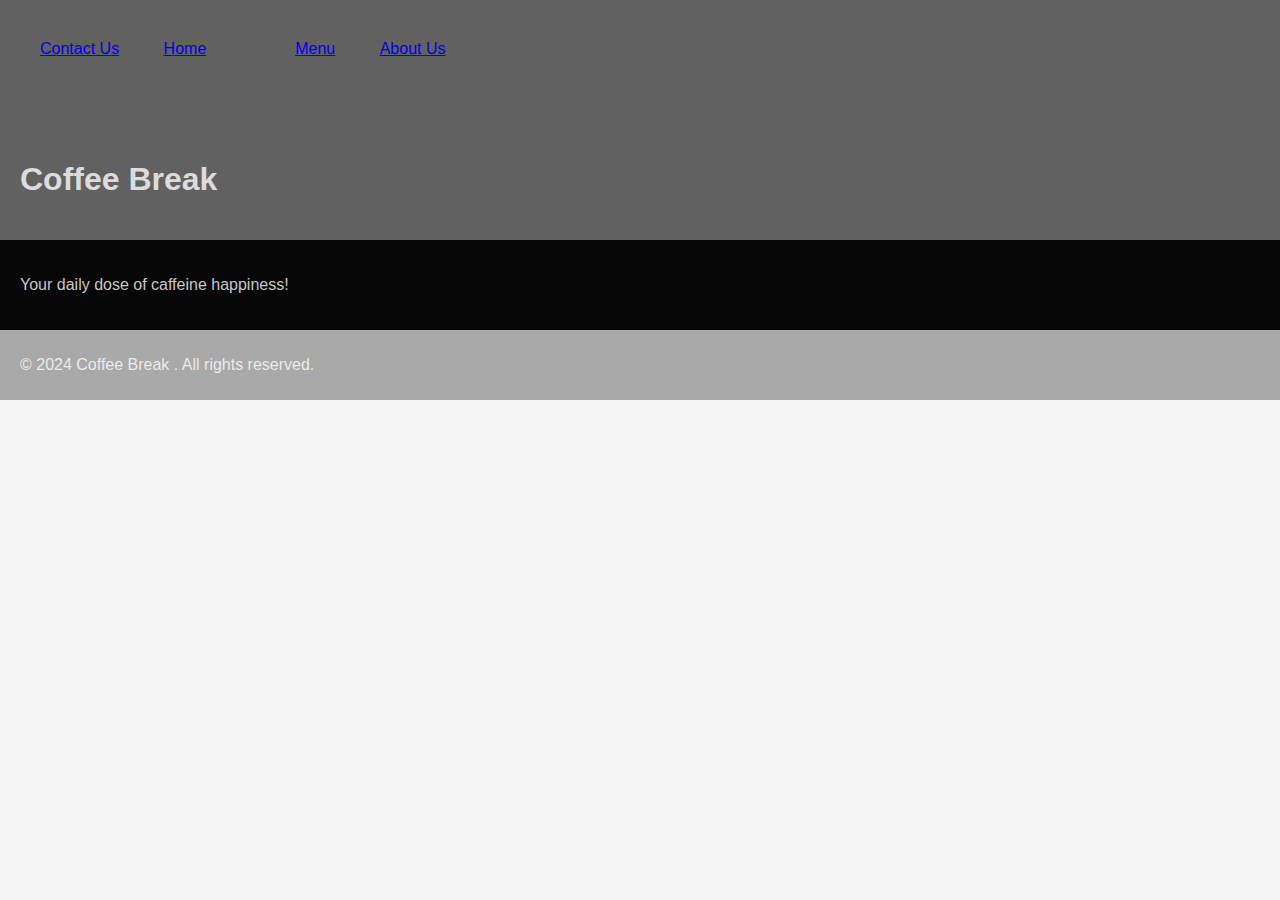
==== Index.html @ fac0fe3f "Coffee shop first commit" ====
<!DOCTYPE html>
<html lang="en">
<head>
    <meta charset="UTF-8">
    <meta name="viewport" content="width=device-width, initial-scale=1.0">
    <title>Coffe Break</title>
    <link rel="stylesheet" href="index.css">
</head>
<body>
  <header>
    <nav>
        <ul>
            <li><a href="Contact Us.html">Contact Us</a></li>
            <li><a href="Index.html">Home</a></li>
            <li class="
            logo"><a href="Index.html">Coffee-Break-Logo</a></li>
            <li><a href="Menu.html">Menu</a></li>
            <li><a href="About Us.html">About Us</a></li>
        </ul>
    </nav>
    <h1>Coffee Break</h1>
</header>
  <section><p>Your daily dose of caffeine happiness!</section>
  

  
 <footer>
    <p>&copy; 2024 Coffee Break . All rights reserved.</p>
 </footer>
</body>
</html>
---- index.css ----
body{
    background-color: whitesmoke;
    color: rgba(255, 255, 255, 0.781);
    font-family: Helvetica Neue,Helvetica , Arial ;
    margin: 0;
    padding: 0;
}

header{
    background-color: rgba(0, 0, 0, 0.603);
    padding: 20px;

}

section{
    background-color: rgb(7, 7, 7);
    padding: 20px;
}

footer{
    background-color:rgba(0, 0, 0, 0.308);
    padding: 10px 20px;
}

ul{
    margin: 0;
    padding: 0;
    list-style-type: none;
}

li{
    display: inline-block;
    margin: 20px;
}
.logo a{
    background-color: #ff0000;
    width: 300;
    display: inline-block;
    height: 80px;
    text-indent: -99999px;
}
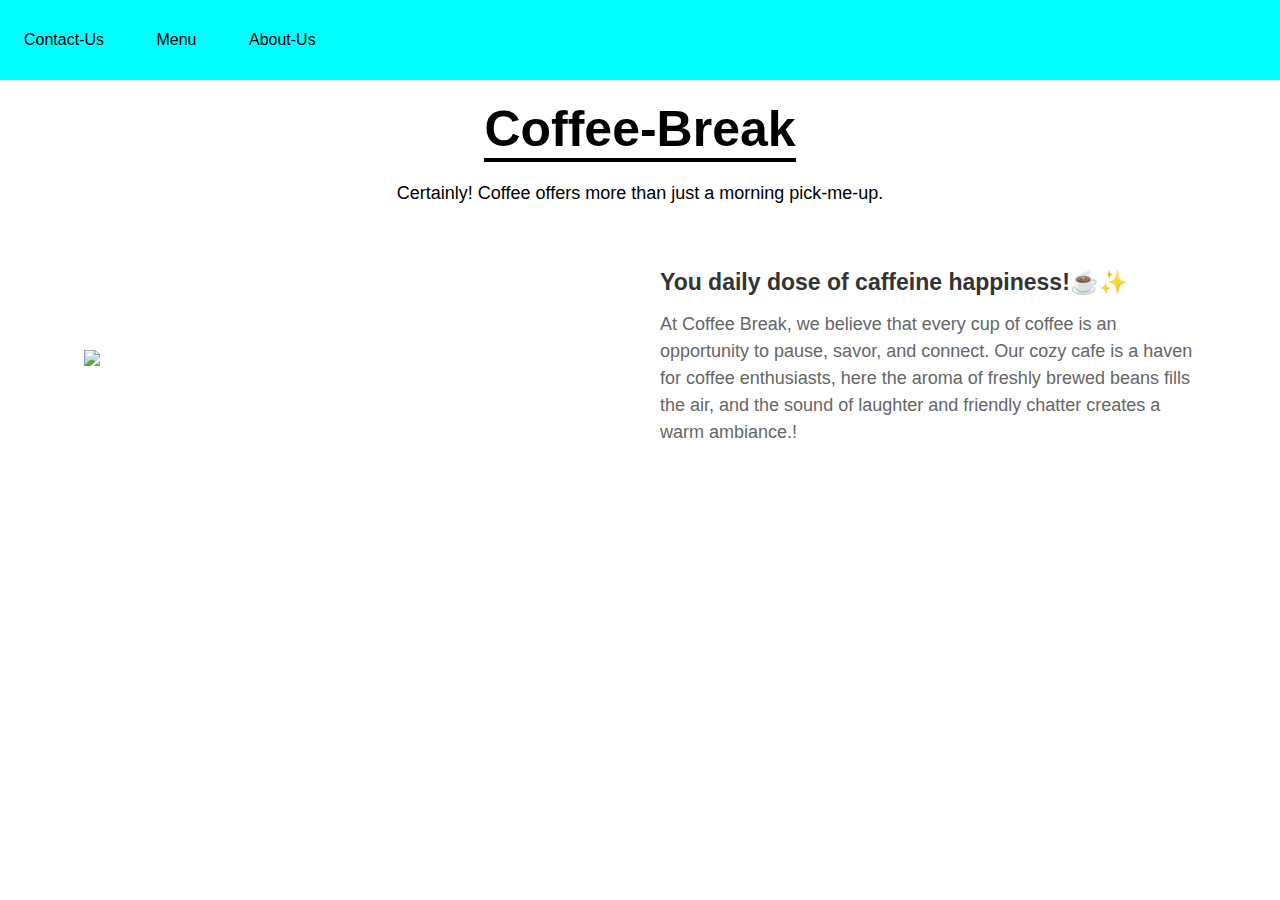
==== commit 60851639: "Coffee 2Commit" ====
--- a/Index.html
+++ b/Index.html
@@ -7,25 +7,32 @@
     <link rel="stylesheet" href="index.css">
 </head>
 <body>
-  <header>
-    <nav>
-        <ul>
-            <li><a href="Contact Us.html">Contact Us</a></li>
-            <li><a href="Index.html">Home</a></li>
-            <li class="
-            logo"><a href="Index.html">Coffee-Break-Logo</a></li>
-            <li><a href="Menu.html">Menu</a></li>
-            <li><a href="About Us.html">About Us</a></li>
-        </ul>
-    </nav>
-    <h1>Coffee Break</h1>
-</header>
-  <section><p>Your daily dose of caffeine happiness!</section>
-  
+ <nav>
+  <div class="nav-items">
+    <a href="Contact Us.html">Contact-Us</a>
+    <a href="Menu.html">Menu</a>
+    <a href="About Us.html">About-Us</a>
+  </div>
+ </nav>
 
-  
- <footer>
-    <p>&copy; 2024 Coffee Break . All rights reserved.</p>
- </footer>
+ <div class="heading">
+    <h1>Coffee-Break</h1>
+    <p>Certainly! Coffee offers more than just a morning pick-me-up.</p>
+  </div>
+
+  <div class="container">
+    <section class="about">
+      <div class="about-image">
+          <img src="C:\Users\LENOVO TATE\OneDrive\Desktop\Coffee Break\image5.jpg">
+      </div>
+      <div class="about-content">
+          <h2>You daily dose of caffeine happiness!☕✨</h2>
+          <p>At Coffee Break, we believe that every cup of coffee is an opportunity to pause,
+               savor, and connect. Our cozy cafe is a haven for coffee enthusiasts, 
+               here the aroma of freshly brewed beans fills the air, 
+                and the sound of laughter and friendly chatter creates a warm ambiance.!
+         </p>  
+              
+ </section>
 </body>
 </html>--- a/index.css
+++ b/index.css
@@ -1,41 +1,165 @@
-body{
-    background-color: whitesmoke;
-    color: rgba(255, 255, 255, 0.781);
-    font-family: Helvetica Neue,Helvetica , Arial ;
+*{
+    box-sizing: border-box;
     margin: 0;
     padding: 0;
+    font-family: 'Trebuchet MS', 'Lucida Sans Unicode', 'Lucida Grande', 'Lucida Sans', Arial, sans-serif;
 }
 
-header{
-    background-color: rgba(0, 0, 0, 0.603);
-    padding: 20px;
+nav{
+    height: 80px;
+    background-color: aqua;
+    display: flex;
+    justify-content: space-between;
+    align-items: center;
+    padding: 0rem calc((100vw - 1300px) /2);
 
 }
 
-section{
-    background-color: rgb(7, 7, 7);
-    padding: 20px;
+
+
+
+nav a {
+    text-decoration: none;
+    color: black;
+    padding: 0 1.5rem;
+
+
+}
+.heading{
+    width: 90%;
+    display: flex;
+    justify-content: center;
+    align-items: center;
+    flex-direction: column;
+    text-align: center;
+    margin: 20px auto;
 }
 
-footer{
-    background-color:rgba(0, 0, 0, 0.308);
-    padding: 10px 20px;
+.heading h1{
+    font-size: 50px;
+    color: #000;
+    margin-bottom: 25px;
+    position: relative;
+    
+    }
+
+    .heading h1::after{
+        content: "";
+        position: absolute;
+        width: 100%;
+        height: 4px;
+        display: block;
+        margin: 0 auto;
+        background-color:black;
+        
+        }
+
+        .heading p{
+            font-size: 18px;
+            color: #000;
+            margin-bottom: 35px;
+        }
+
+        .container{
+            width: 90%;
+            margin: auto;
+            padding: 10px 20px;
+        }
+        
+        .about{
+            display: flex;
+            justify-content: space-between;
+            align-items: center;
+            flex-wrap: wrap;
+            
+            }
+
+            .about-image{
+                flex: 1;
+                margin-right: 40px;
+                overflow: hidden;
+                
+                }  
+            
+                .about-image img{
+                    max-width: 100%;
+                    height: auto;
+                    display: block;
+                    transition: 0.5s ease
+                    
+                    
+                }
+
+                .about-content {
+                    flex: 1;
+                
+                }
+
+.about-content h2{
+font-size: 23px;
+margin-bottom: 15px;
+color: #333;
 }
 
-ul{
-    margin: 0;
-    padding: 0;
-    list-style-type: none;
+                .about-content p{
+                    font-size: 18px;
+                    line-height: 1.5;
+                    color: #666;
+                }
+
+
+
+
+
+
+
+
+    
+
+
+@media screen and (max-width: 768px){
+    .hero-container{
+        grid-template-columns: 1fr;
+    }
 }
+    
 
-li{
-    display: inline-block;
-    margin: 20px;
-}
-.logo a{
-    background-color: #ff0000;
-    width: 300;
-    display: inline-block;
-    height: 80px;
-    text-indent: -99999px;
-}+
+
+
+
+
+
+
+
+
+
+
+
+
+
+
+
+
+
+
+
+
+
+
+
+
+
+
+
+
+
+
+
+
+
+
+
+
+
+
